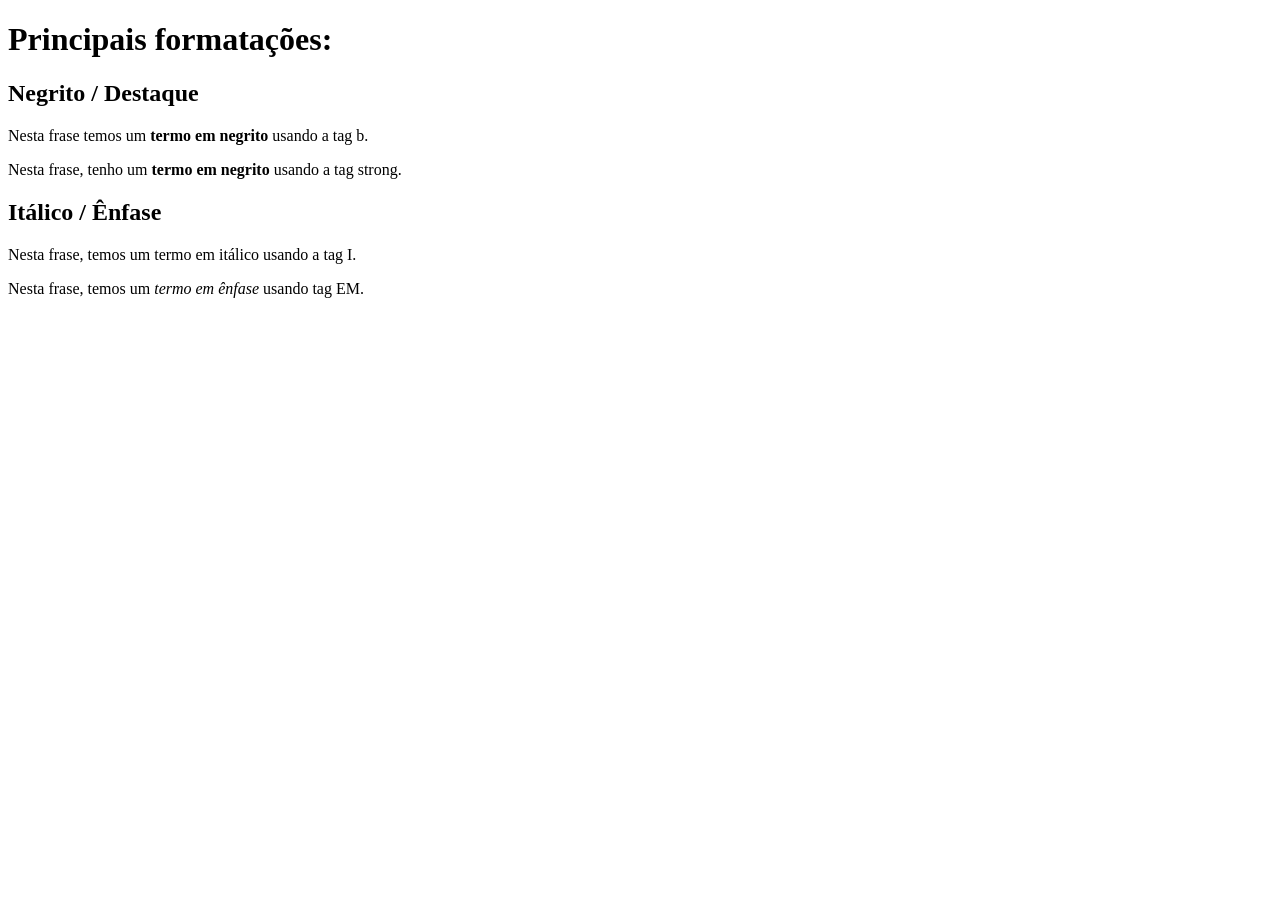
==== 06-negrito-e-Italico-do-jeito-certo/index.html @ 6eec98ab "Atualização da aula." ====
<!DOCTYPE html>
<html lang="pt-br">
<head>
    <meta charset="UTF-8">
    <meta name="viewport" content="width=device-width, initial-scale=1.0">
    <title>Formatação de Textos</title>
</head>
<body>
    <h1>Principais formatações:</h1>
    <h2>Negrito / Destaque</h2>
    <p>Nesta frase temos um <b>termo em negrito</b> usando a tag b. </p> <!--Não semântica-->
    <p>Nesta frase, tenho um <strong>termo em negrito</strong> usando a tag strong.</p> <!--Semântica--> 

    <h2>Itálico / Ênfase</h2>
    <p>Nesta frase, temos um <i></i>termo em itálico </i> usando a tag I.</p> <!--Não semântica-->
    <p>Nesta frase, temos um <em>termo em ênfase</em> usando tag EM. <!--Semântica-->
    </p>

</body>
</html>
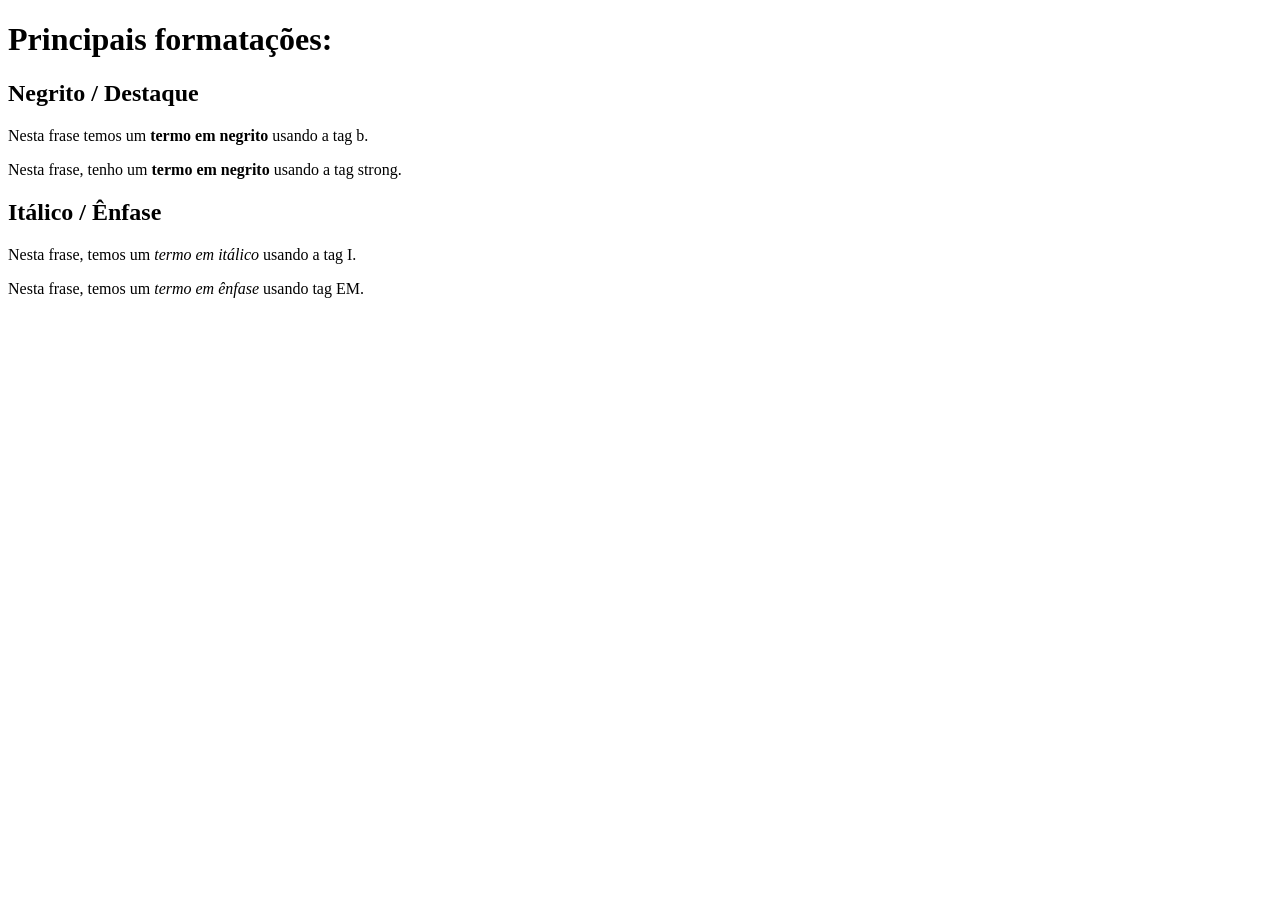
==== commit fb2192ec: "Correção no código" ====
--- a/06-negrito-e-Italico-do-jeito-certo/index.html
+++ b/06-negrito-e-Italico-do-jeito-certo/index.html
@@ -8,11 +8,11 @@
 <body>
     <h1>Principais formatações:</h1>
     <h2>Negrito / Destaque</h2>
-    <p>Nesta frase temos um <b>termo em negrito</b> usando a tag b. </p> <!--Não semântica-->
+    <p>Nesta frase temos um <b>termo em negrito</b> usando a tag b.</p> <!--Não semântica-->
     <p>Nesta frase, tenho um <strong>termo em negrito</strong> usando a tag strong.</p> <!--Semântica--> 
 
     <h2>Itálico / Ênfase</h2>
-    <p>Nesta frase, temos um <i></i>termo em itálico </i> usando a tag I.</p> <!--Não semântica-->
+    <p>Nesta frase, temos um <i>termo em itálico</i> usando a tag I.</p> <!--Não semântica-->
     <p>Nesta frase, temos um <em>termo em ênfase</em> usando tag EM. <!--Semântica-->
     </p>
 
